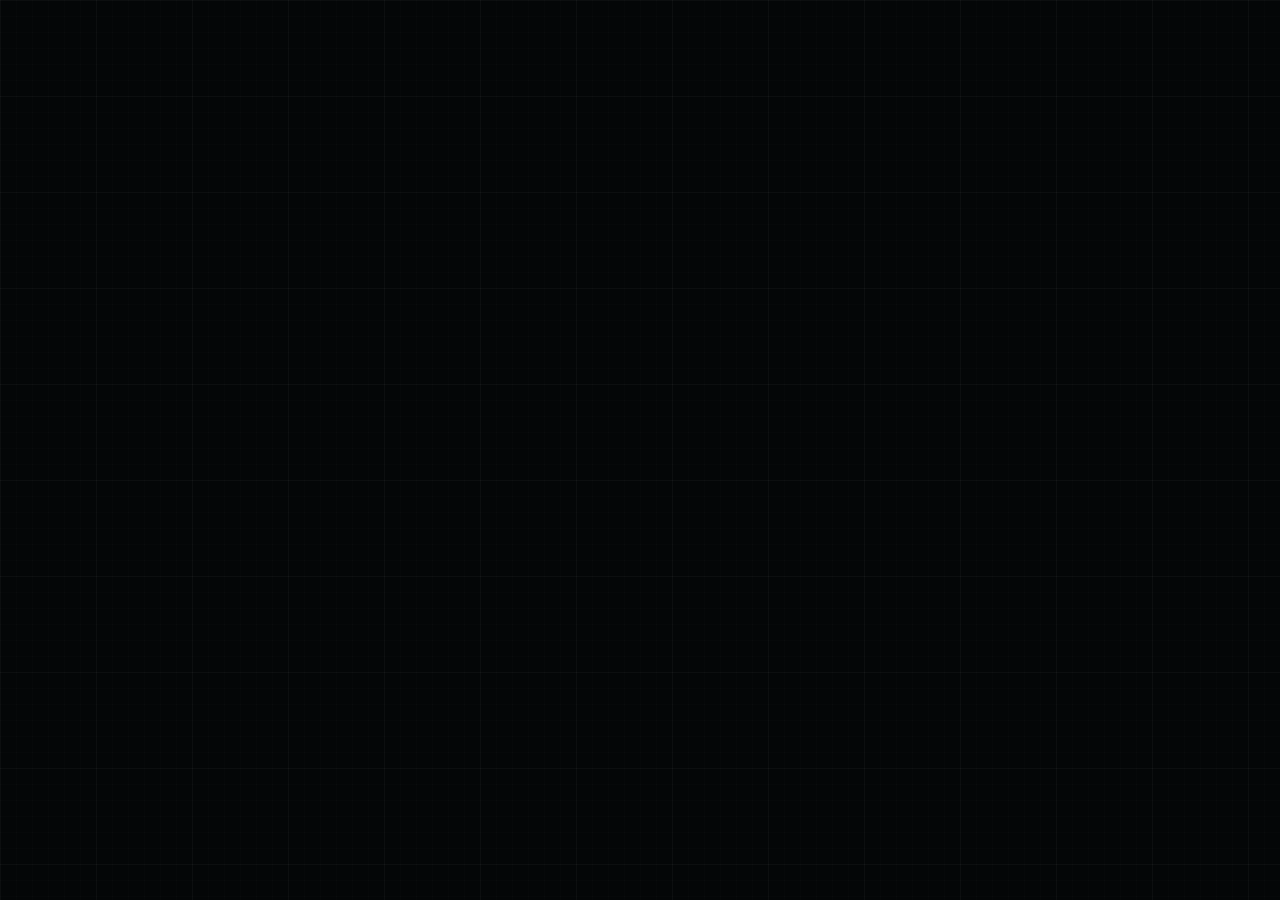
==== index.html @ 620ec1eb "Replace index.html copy with redirect to v2 Mission Control Keeps a single source of truth — future " ====
<!doctype html>
<html lang="en">
<head>
<meta charset="utf-8"/>
<title>Propulsion Trade Tool</title>
<meta http-equiv="refresh" content="0; url=v2%20Mission%20Control.html"/>
<link rel="canonical" href="v2%20Mission%20Control.html"/>
</head>
<body>
<p>Redirecting to <a href="v2%20Mission%20Control.html">Mission Control</a>…</p>
</body>
</html>
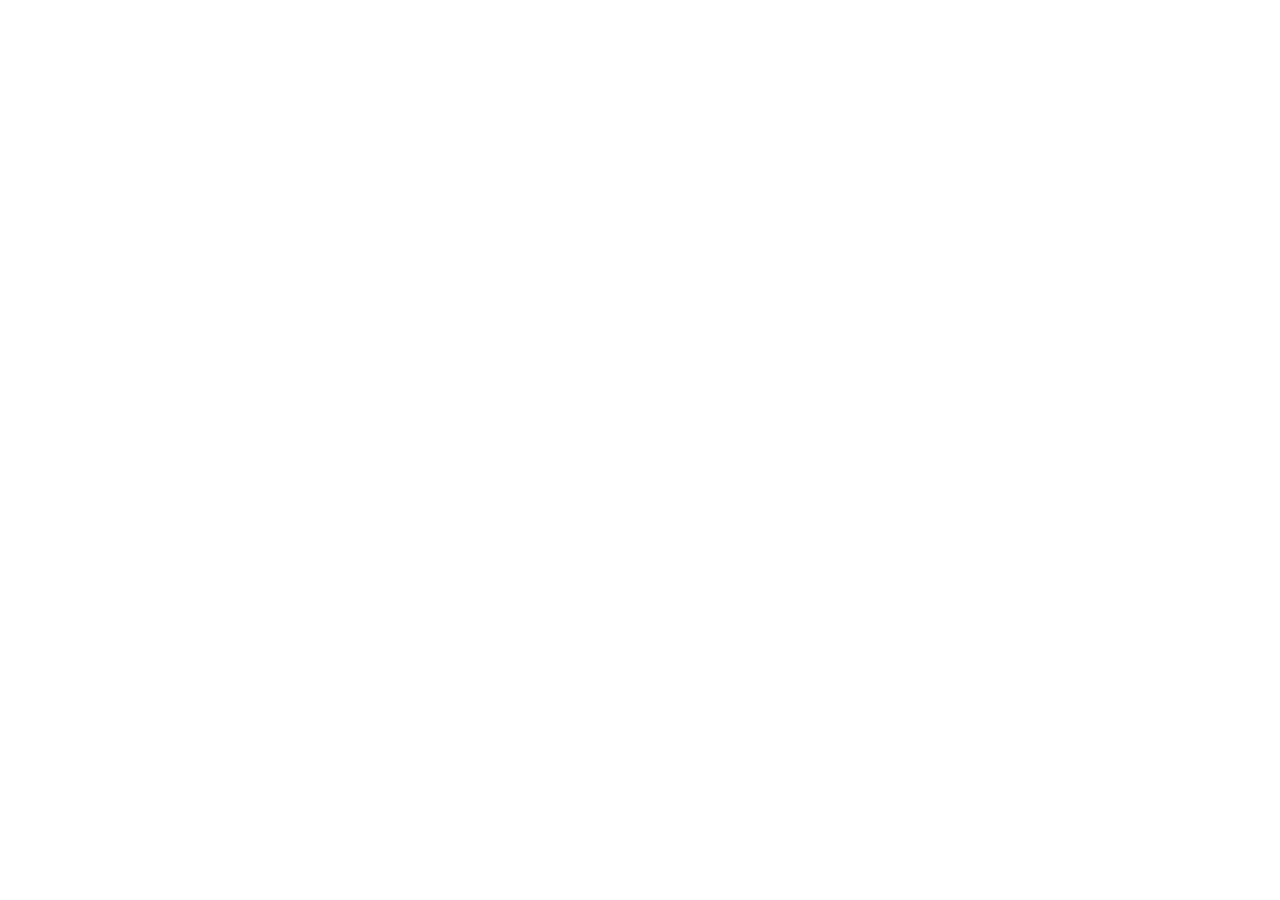
==== commit 434b92ce: "Point index.html redirect to v3 Mission Control" ====
--- a/index.html
+++ b/index.html
@@ -3,10 +3,10 @@
 <head>
 <meta charset="utf-8"/>
 <title>Propulsion Trade Tool</title>
-<meta http-equiv="refresh" content="0; url=v2%20Mission%20Control.html"/>
-<link rel="canonical" href="v2%20Mission%20Control.html"/>
+<meta http-equiv="refresh" content="0; url=v3%20Mission%20Control.html"/>
+<link rel="canonical" href="v3%20Mission%20Control.html"/>
 </head>
 <body>
-<p>Redirecting to <a href="v2%20Mission%20Control.html">Mission Control</a>…</p>
+<p>Redirecting to <a href="v3%20Mission%20Control.html">Mission Control</a>…</p>
 </body>
 </html>
